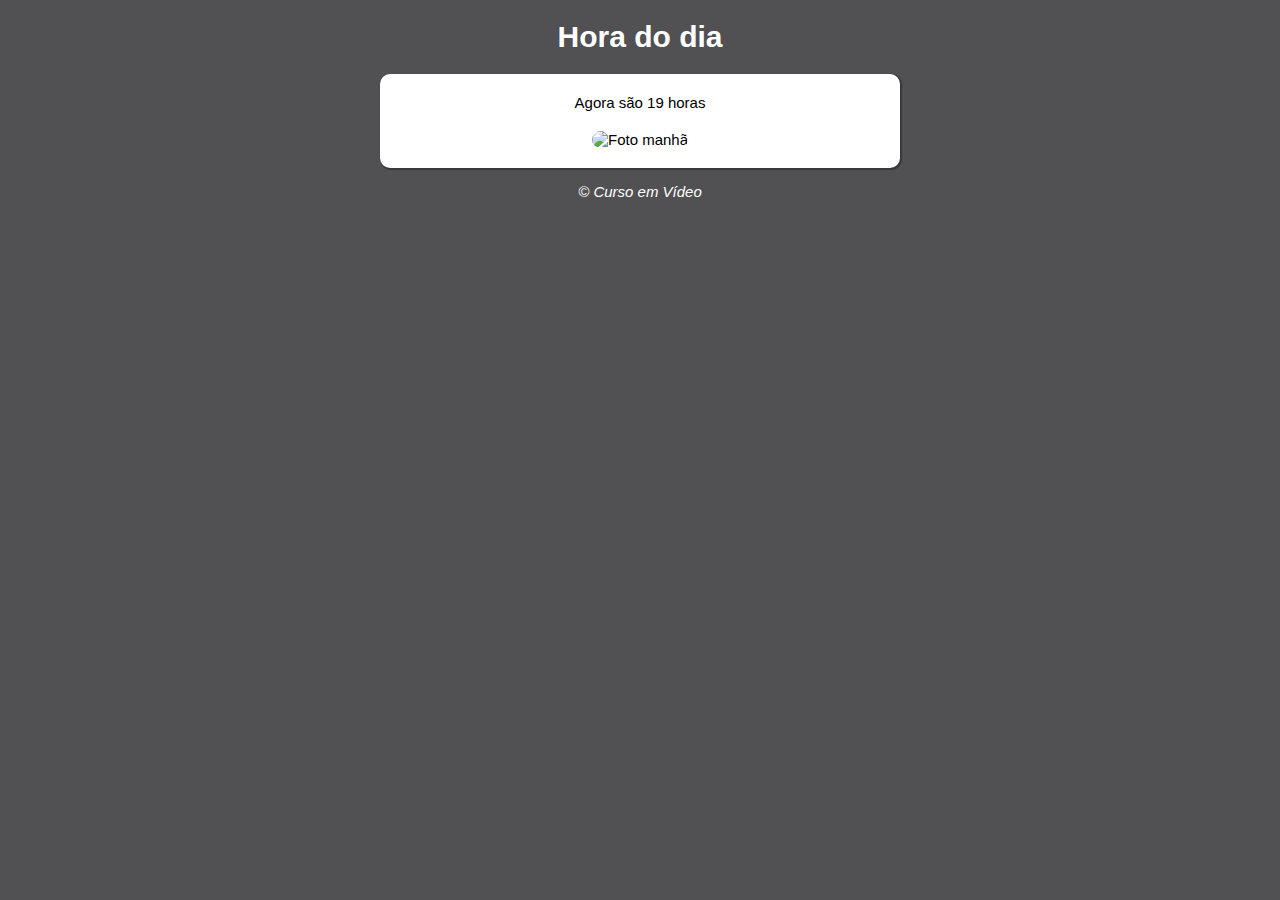
==== Aula14ex/modelo/modelo.html @ 86b1fc5f "att" ====
<!DOCTYPE html>
<html lang="en">
<head>
  <meta charset="UTF-8">
  <meta http-equiv="X-UA-Compatible" content="IE=edge">
  <meta name="viewport" content="width=device-width, initial-scale=1.0">
  <title>Hora do dia</title>
  <link rel="stylesheet" href="style.css">
</head>
<body onload="carregar()">

    <header>
      <h1>Hora do dia</h1>
    </header>
    <section>
      <div id="msg">
        
      </div>
      <div id="foto">
        <img id="imagem" src="imagens/manhã.jpg" alt="Foto manhã">
      </div>
    </section>
    <footer>
      <p>&copy; Curso em Vídeo</p>
    </footer>
  <script src="script.js"></script>
</body>
</html>
---- Aula14ex/modelo/style.css ----
body{
  background-color: rgb(104, 104, 250);
  font: normal 15px arial;
}

header{
  color: #fff;
  text-align: center;
}
div{
  text-align: center;
  padding: 10px;
}
img{
  border-radius: 10px;
}
section{
  background-color: white;
  border-radius: 10px;
  margin: auto;
  width: 500px;
  padding: 10px;
  box-shadow: 1px 1px 1px 1px rgba(0, 0, 0, 0.295);
}
footer{
  color: #fff;
  text-align: center;
  font-style: italic;
}
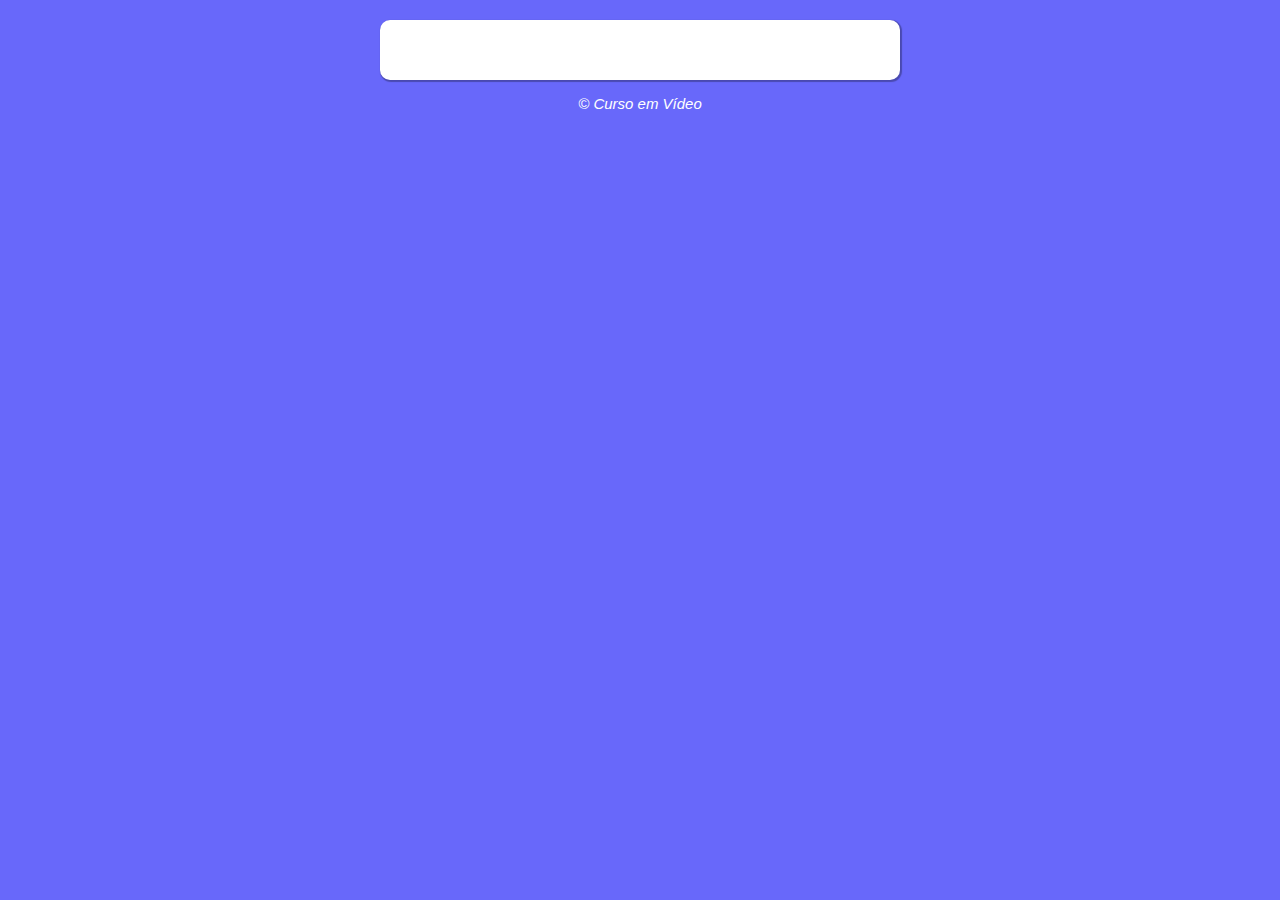
==== commit 3b6d246d: "att ex" ====
--- a/Aula14ex/modelo/modelo.html
+++ b/Aula14ex/modelo/modelo.html
@@ -4,20 +4,20 @@
   <meta charset="UTF-8">
   <meta http-equiv="X-UA-Compatible" content="IE=edge">
   <meta name="viewport" content="width=device-width, initial-scale=1.0">
-  <title>Hora do dia</title>
+  <title></title>
   <link rel="stylesheet" href="style.css">
 </head>
 <body onload="carregar()">
 
     <header>
-      <h1>Hora do dia</h1>
+      <h1></h1>
     </header>
     <section>
-      <div id="msg">
+      <div>
         
       </div>
-      <div id="foto">
-        <img id="imagem" src="imagens/manhã.jpg" alt="Foto manhã">
+      <div >
+        
       </div>
     </section>
     <footer>
